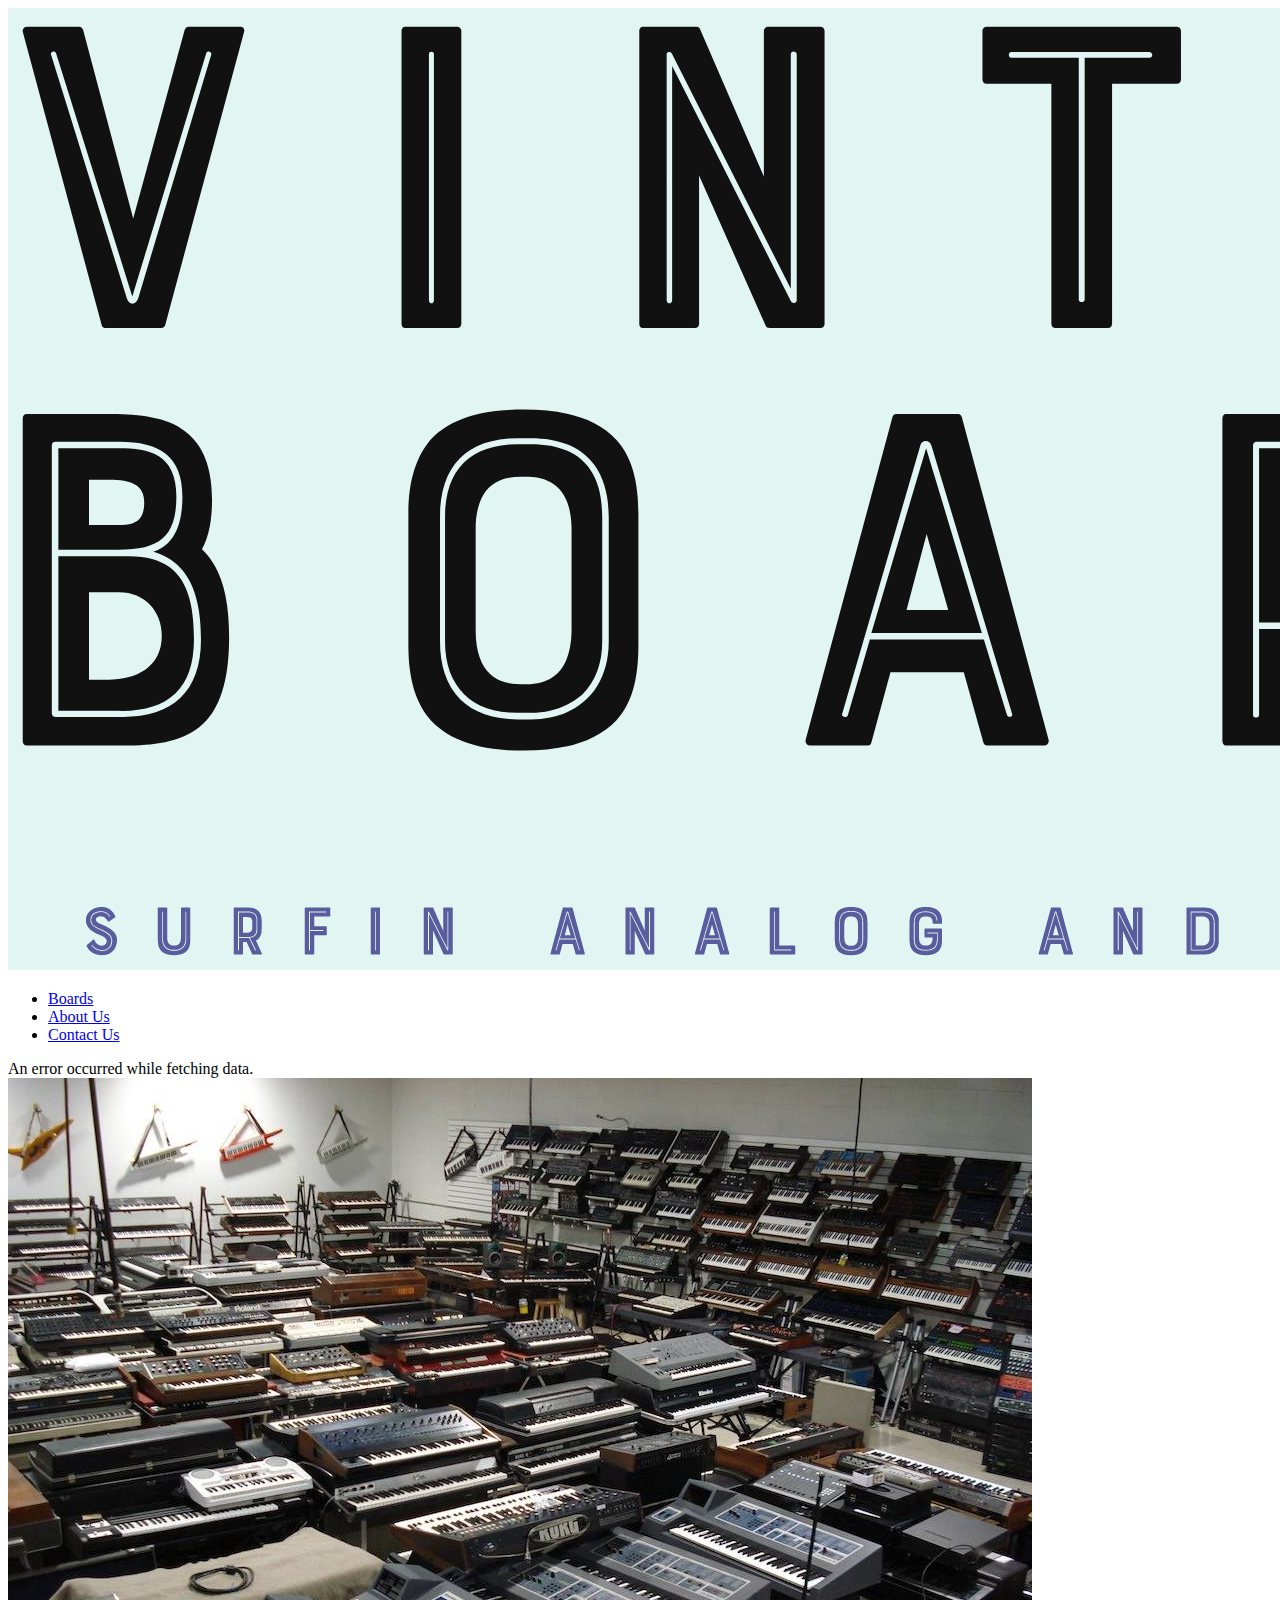
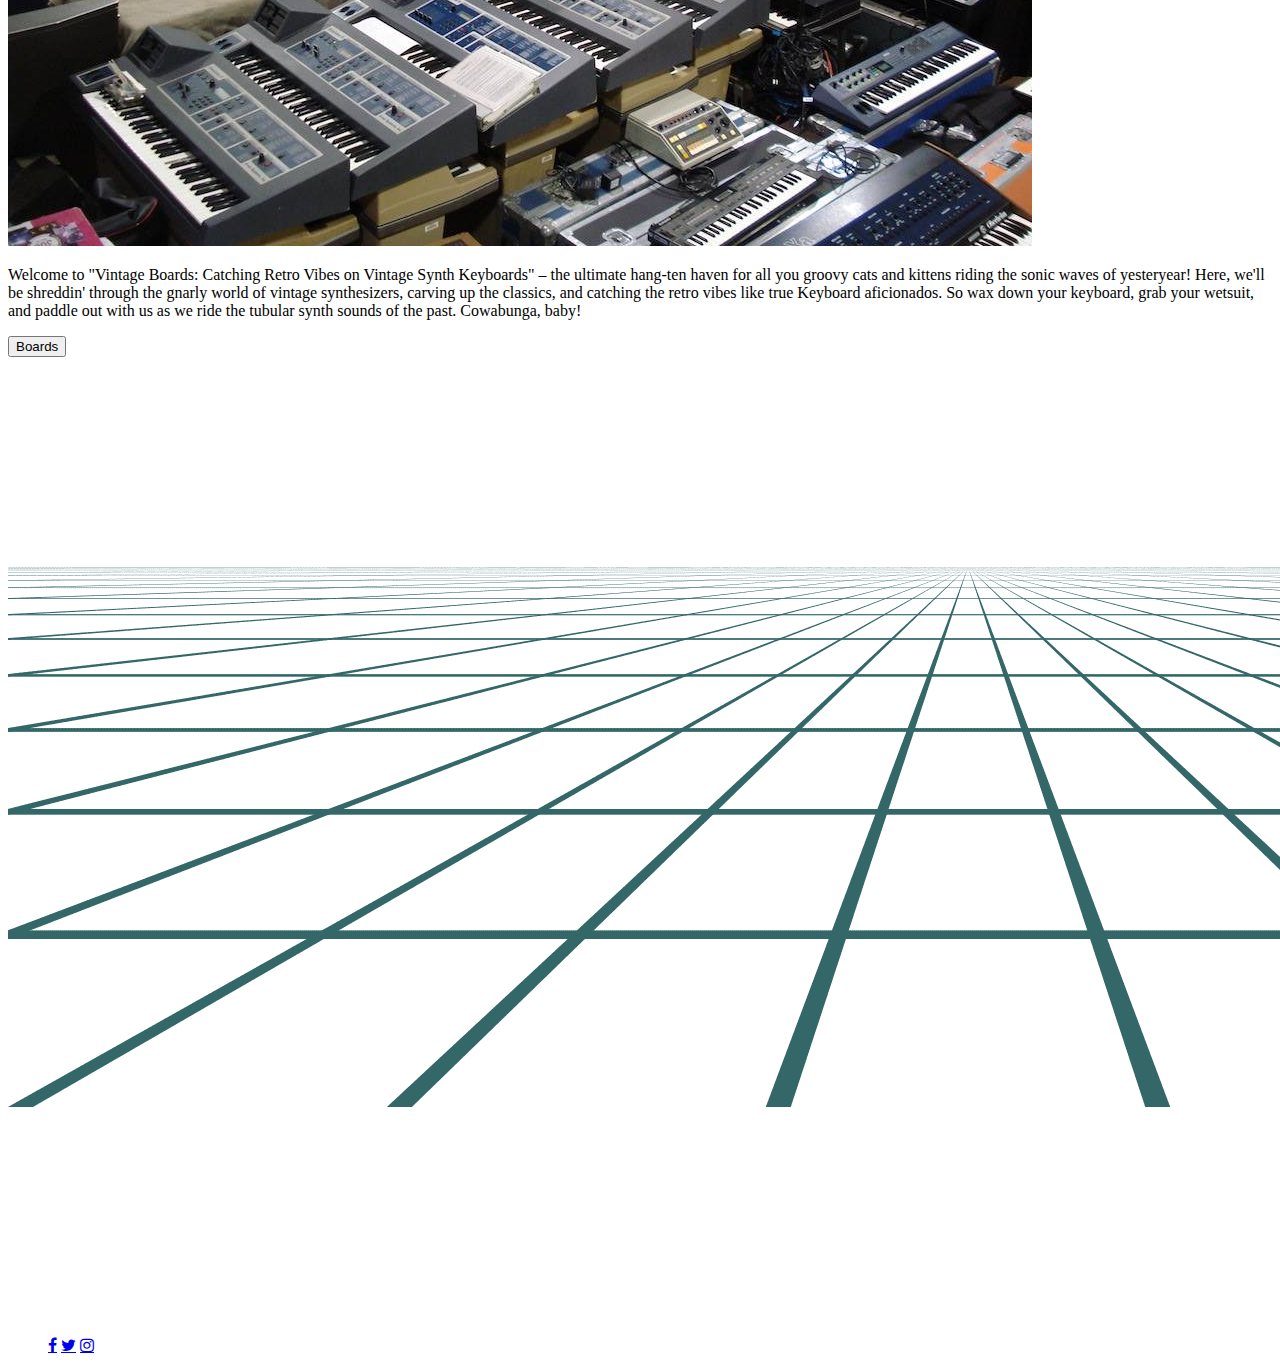
==== index.html @ bce7f743 "19 sept" ====
<!DOCTYPE html>
<html lang="en">
  <head>
    <meta charset="UTF-8" />
    <meta http-equiv="X-UA-Compatible" content="IE=edge" />
    <meta name="viewport" content="width=device-width, initial-scale=1.0" />
    <meta name="discription" content="Vintage Boards" />
    <title>Home Page</title>
    <link rel="stylesheet" href="styles/styles.css" />
    <link
      rel="stylesheet"
      href="https://cdnjs.cloudflare.com/ajax/libs/font-awesome/4.7.0/css/font-awesome.min.css"
    />
    <link rel="preconnect" href="https://fonts.googleapis.com" />
    <link rel="preconnect" href="https://fonts.gstatic.com" crossorigin />
    <link
      href="https://fonts.googleapis.com/css2?family=Inter:wght@100;200;300;400;500;600;700;800;900&display=swap"
      rel="stylesheet"
    />
  </head>
  <body>
    <header>
      <div class="container">
        <div class="subcontainer">
          <nav class="navbar">
            <a href="index.html">
              <img class="logo" src="Pictures/Color logo edit.png" alt="logo"
            /></a>
            <ul class="nav-menu">
              <li class="nav-item">
                <a href="boards.html" class="nav-link">Boards</a>
              </li>
              <li class="nav-item">
                <a href="about.html" class="nav-link">About Us</a>
              </li>
              <li class="nav-item">
                <a href="contact.html" class="nav-link">Contact Us</a>
              </li>
            </ul>
            <div class="hamburger">
              <span class="bar"></span>
              <span class="bar"></span>
              <span class="bar"></span>
            </div>
          </nav>
        </div>
      </div>
    </header>
    <main>
      <div class="caruposition">
        <div class="carousel-item">
          <div class="btn-wrapper">
            <button>
              <svg
                xmlns="http://www.w3.org/2000/svg"
                class="icon icon-tabler icon-tabler-arrow-badge-left"
                width="24"
                height="24"
                viewBox="0 0 24 24"
                stroke-width="2"
                stroke="currentColor"
                fill="none"
                stroke-linecap="round"
                stroke-linejoin="round"
              >
                <path stroke="none" d="M0 0h24v24H0z" fill="none"></path>
                <path d="M11 17h6l-4 -5l4 -5h-6l-4 5z"></path>
              </svg>
            </button>
            <button>
              <svg
                xmlns="http://www.w3.org/2000/svg"
                class="icon icon-tabler icon-tabler-arrow-badge-right"
                width="24"
                height="24"
                viewBox="0 0 24 24"
                stroke-width="2"
                stroke="currentColor"
                fill="none"
                stroke-linecap="round"
                stroke-linejoin="round"
              >
                <path stroke="none" d="M0 0h24v24H0z" fill="none"></path>
                <path d="M13 7h-6l4 5l-4 5h6l4 -5z"></path>
              </svg>
            </button>
          </div>
        </div>
      </div>

      <div class="Billboardcontent">
        <div class="">
          <img
            class="billboardpicture"
            src="Pictures/16665087_10211668745895738_8720399603055044534_o.jpg"
            alt="Farfisa"
          />
        </div>
        <div>
          <p class="welcome">
            Welcome to "Vintage Boards: Catching Retro Vibes on Vintage Synth
            Keyboards" – the ultimate hang-ten haven for all you groovy cats and
            kittens riding the sonic waves of yesteryear! Here, we'll be
            shreddin' through the gnarly world of vintage synthesizers, carving
            up the classics, and catching the retro vibes like true Keyboard
            aficionados. So wax down your keyboard, grab your wetsuit, and
            paddle out with us as we ride the tubular synth sounds of the past.
            Cowabunga, baby!
          </p>
        </div>
        <div class="Billboardbutton">
          <button href="boards.html" class="boardbutton">Boards</button>
        </div>
      </div>
    </main>
    <footer>
      <div class="footer">
        <div class="subfooter">
          <nav class="someicons">
            <a href="index.html">
              <img class="minilogo" src="Pictures/pngwing.com.png " alt="logo"
            /></a>
            <ul class="footer_icons">
              <a
                href="https://web.facebook.com/?_rdc=1&_rdr"
                class="fa fa-facebook"
              ></a>
              <a href="https://twitter.com" class="fa fa-twitter"></a>
              <a href="https://www.instagram.com/" class="fa fa-instagram"></a>
            </ul>
          </nav>
        </div>
      </div>
    </footer>
    <script src="scripts/hamburger.js"></script>
    <script src="scripts/functions.js"></script>
  </body>
</html>
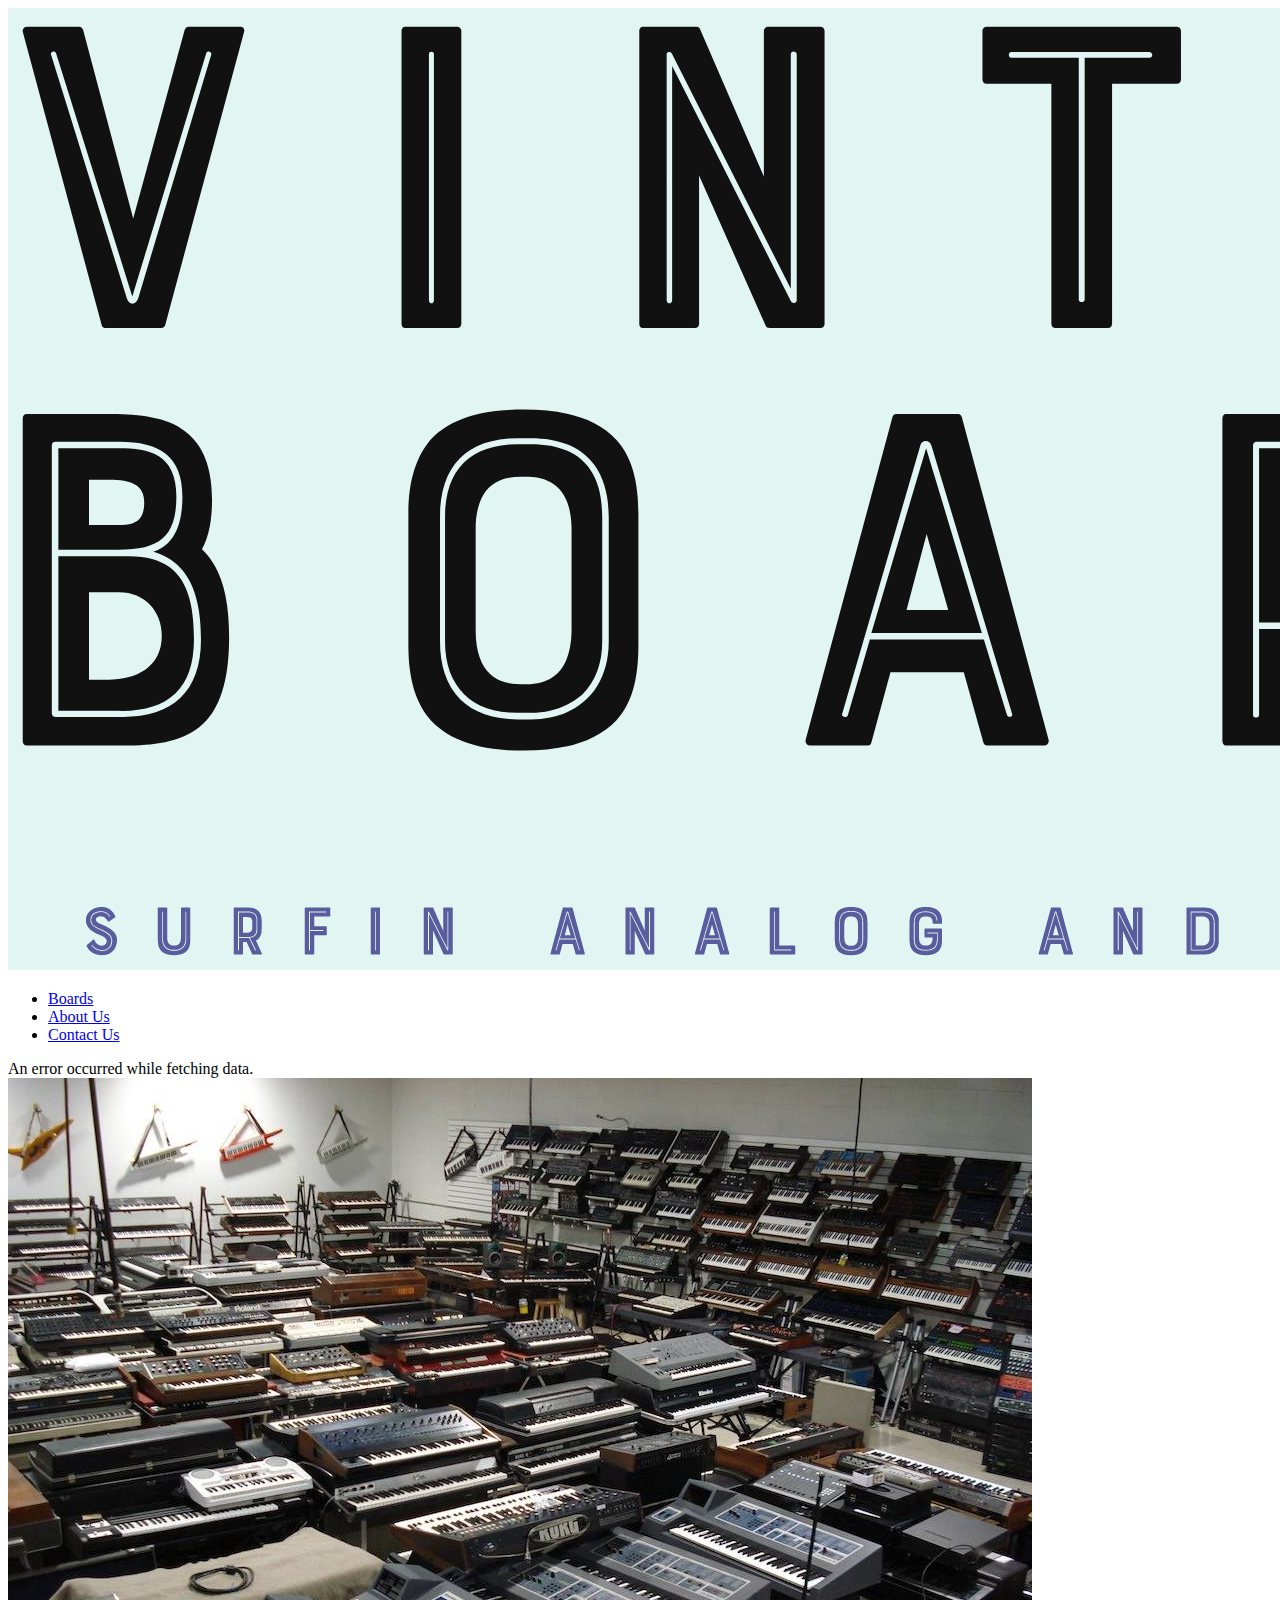
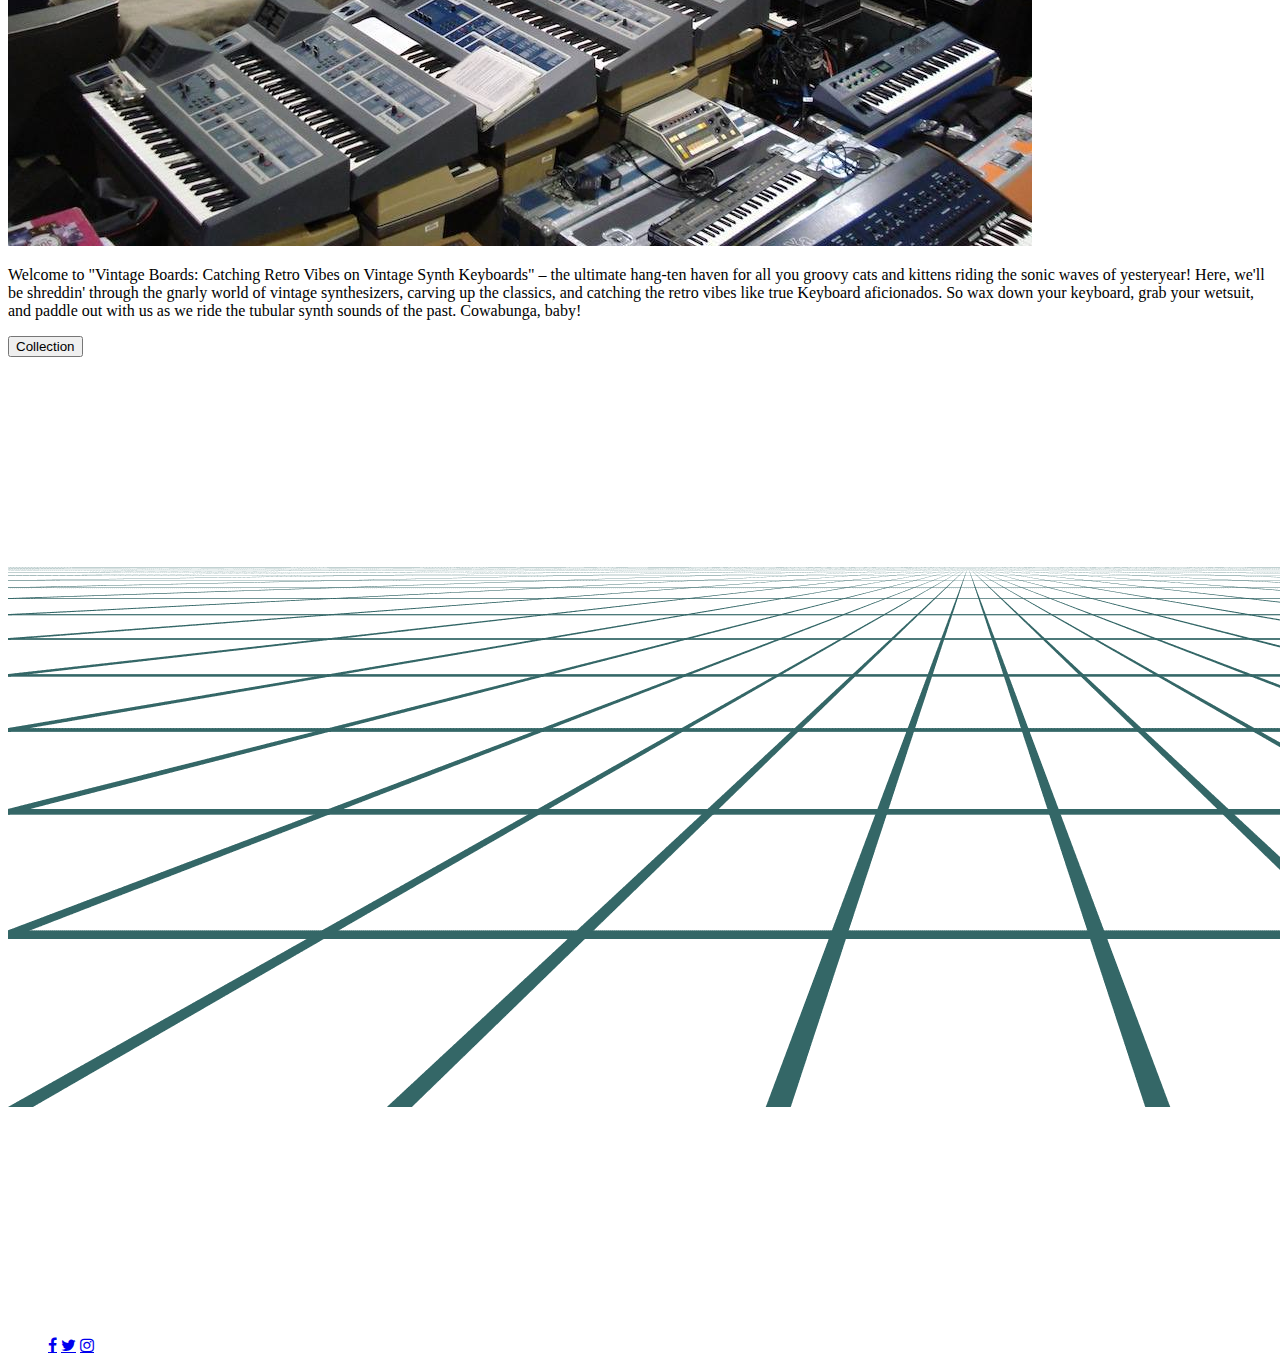
==== commit 7725f888: "20 sept" ====
--- a/index.html
+++ b/index.html
@@ -19,6 +19,7 @@
     />
   </head>
   <body>
+    <div class="overlay"></div>
     <header>
       <div class="container">
         <div class="subcontainer">
@@ -50,7 +51,7 @@
       <div class="caruposition">
         <div class="carousel-item">
           <div class="btn-wrapper">
-            <button>
+            <button id="left-btn" >
               <svg
                 xmlns="http://www.w3.org/2000/svg"
                 class="icon icon-tabler icon-tabler-arrow-badge-left"
@@ -67,7 +68,7 @@
                 <path d="M11 17h6l-4 -5l4 -5h-6l-4 5z"></path>
               </svg>
             </button>
-            <button>
+            <button id="right-btn">
               <svg
                 xmlns="http://www.w3.org/2000/svg"
                 class="icon icon-tabler icon-tabler-arrow-badge-right"
@@ -109,7 +110,7 @@
           </p>
         </div>
         <div class="Billboardbutton">
-          <button href="boards.html" class="boardbutton">Boards</button>
+          <button href="boards.html" class="boardbutton">Collection</button>
         </div>
       </div>
     </main>
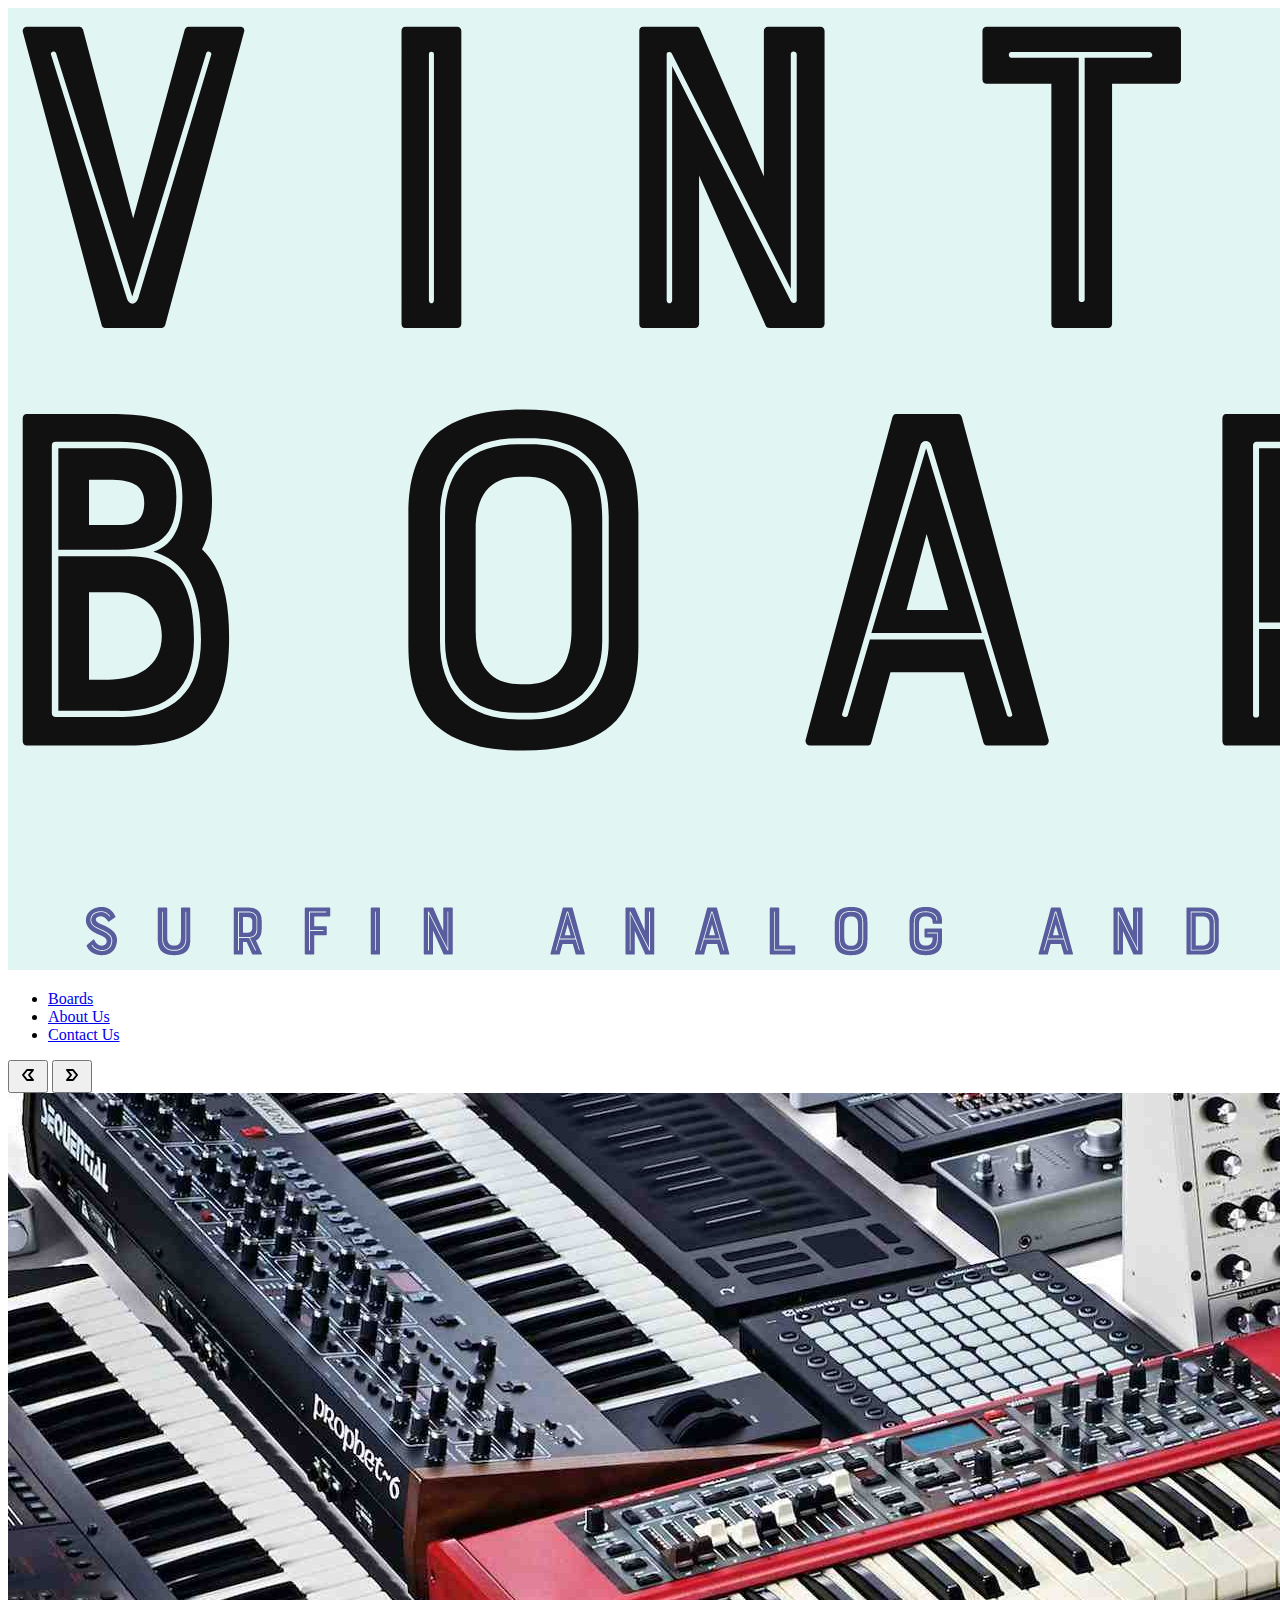
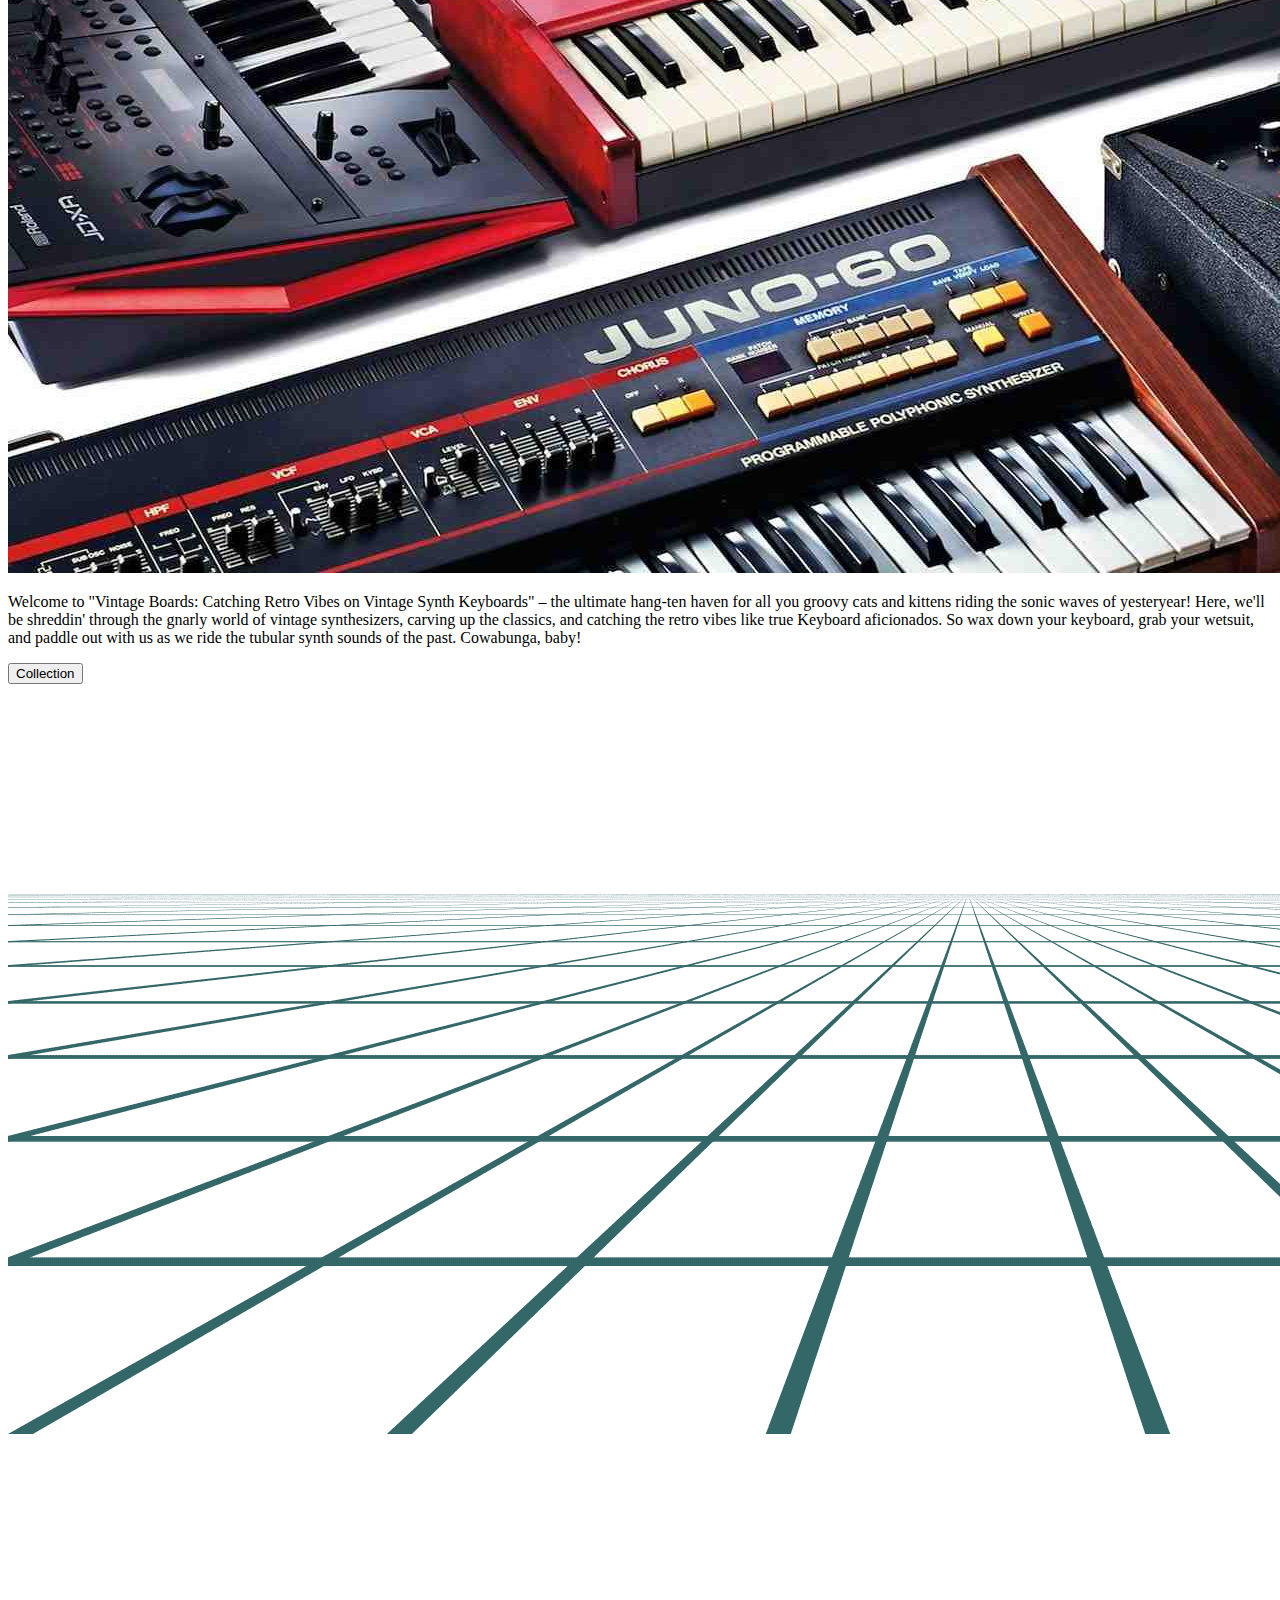
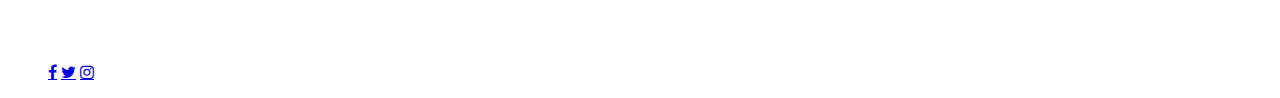
==== commit ab4beb98: "26 sept" ====
--- a/index.html
+++ b/index.html
@@ -7,16 +7,11 @@
     <meta name="discription" content="Vintage Boards" />
     <title>Home Page</title>
     <link rel="stylesheet" href="styles/styles.css" />
-    <link
-      rel="stylesheet"
-      href="https://cdnjs.cloudflare.com/ajax/libs/font-awesome/4.7.0/css/font-awesome.min.css"
-    />
+    <link rel="stylesheet" href="https://cdnjs.cloudflare.com/ajax/libs/font-awesome/4.7.0/css/font-awesome.min.css"/>
     <link rel="preconnect" href="https://fonts.googleapis.com" />
     <link rel="preconnect" href="https://fonts.gstatic.com" crossorigin />
-    <link
-      href="https://fonts.googleapis.com/css2?family=Inter:wght@100;200;300;400;500;600;700;800;900&display=swap"
-      rel="stylesheet"
-    />
+    <link href="https://fonts.googleapis.com/css2?family=Inter:wght@100;200;300;400;500;600;700;800;900&display=swap" rel="stylesheet"/>
+    <script src="./scripts/index.js" type="module"></script>
   </head>
   <body>
     <div class="overlay"></div>
@@ -48,56 +43,60 @@
       </div>
     </header>
     <main>
-      <div class="caruposition">
-        <div class="carousel-item">
-          <div class="btn-wrapper">
-            <button id="left-btn" >
-              <svg
-                xmlns="http://www.w3.org/2000/svg"
-                class="icon icon-tabler icon-tabler-arrow-badge-left"
-                width="24"
-                height="24"
-                viewBox="0 0 24 24"
-                stroke-width="2"
-                stroke="currentColor"
-                fill="none"
-                stroke-linecap="round"
-                stroke-linejoin="round"
-              >
-                <path stroke="none" d="M0 0h24v24H0z" fill="none"></path>
-                <path d="M11 17h6l-4 -5l4 -5h-6l-4 5z"></path>
-              </svg>
-            </button>
-            <button id="right-btn">
-              <svg
-                xmlns="http://www.w3.org/2000/svg"
-                class="icon icon-tabler icon-tabler-arrow-badge-right"
-                width="24"
-                height="24"
-                viewBox="0 0 24 24"
-                stroke-width="2"
-                stroke="currentColor"
-                fill="none"
-                stroke-linecap="round"
-                stroke-linejoin="round"
-              >
-                <path stroke="none" d="M0 0h24v24H0z" fill="none"></path>
-                <path d="M13 7h-6l4 5l-4 5h6l4 -5z"></path>
-              </svg>
-            </button>
-          </div>
+      <div class="wrapper">
+    
+        <div class="carousel">
+            <div class="loader"></div>
+            <div class="btn-wrapper">
+                <button id="left-btn" >
+                  <svg
+                    xmlns="http://www.w3.org/2000/svg"
+                    class="icon icon-tabler icon-tabler-arrow-badge-left"
+                    width="24"
+                    height="24"
+                    viewBox="0 0 24 24"
+                    stroke-width="2"
+                    stroke="currentColor"
+                    fill="none"
+                    stroke-linecap="round"
+                    stroke-linejoin="round"
+                  >
+                    <path stroke="none" d="M0 0h24v24H0z" fill="none"></path>
+                    <path d="M11 17h6l-4 -5l4 -5h-6l-4 5z"></path>
+                  </svg>
+                </button>
+                <button id="right-btn">
+                  <svg
+                    xmlns="http://www.w3.org/2000/svg"
+                    class="icon icon-tabler icon-tabler-arrow-badge-right"
+                    width="24"
+                    height="24"
+                    viewBox="0 0 24 24"
+                    stroke-width="2"
+                    stroke="currentColor"
+                    fill="none"
+                    stroke-linecap="round"
+                    stroke-linejoin="round"
+                  >
+                    <path stroke="none" d="M0 0h24v24H0z" fill="none"></path>
+                    <path d="M13 7h-6l4 5l-4 5h6l4 -5z"></path>
+                  </svg>
+                </button>
+              </div>
         </div>
       </div>
+      
 
       <div class="Billboardcontent">
         <div class="">
           <img
             class="billboardpicture"
-            src="Pictures/16665087_10211668745895738_8720399603055044534_o.jpg"
+            src="Pictures/p06l219g.jpg"
             alt="Farfisa"
           />
         </div>
-        <div>
+        <div class="welcomenote">
+
           <p class="welcome">
             Welcome to "Vintage Boards: Catching Retro Vibes on Vintage Synth
             Keyboards" – the ultimate hang-ten haven for all you groovy cats and
@@ -107,11 +106,11 @@
             aficionados. So wax down your keyboard, grab your wetsuit, and
             paddle out with us as we ride the tubular synth sounds of the past.
             Cowabunga, baby!
+            
           </p>
-        </div>
-        <div class="Billboardbutton">
-          <button href="boards.html" class="boardbutton">Collection</button>
-        </div>
+          <a href=""><button a href="boards.html" class="boardbutton">Collection</button></a>
+         </div>
+        
       </div>
     </main>
     <footer>
@@ -133,7 +132,6 @@
         </div>
       </div>
     </footer>
-    <script src="scripts/hamburger.js"></script>
-    <script src="scripts/functions.js"></script>
+
   </body>
-</html>
+</html>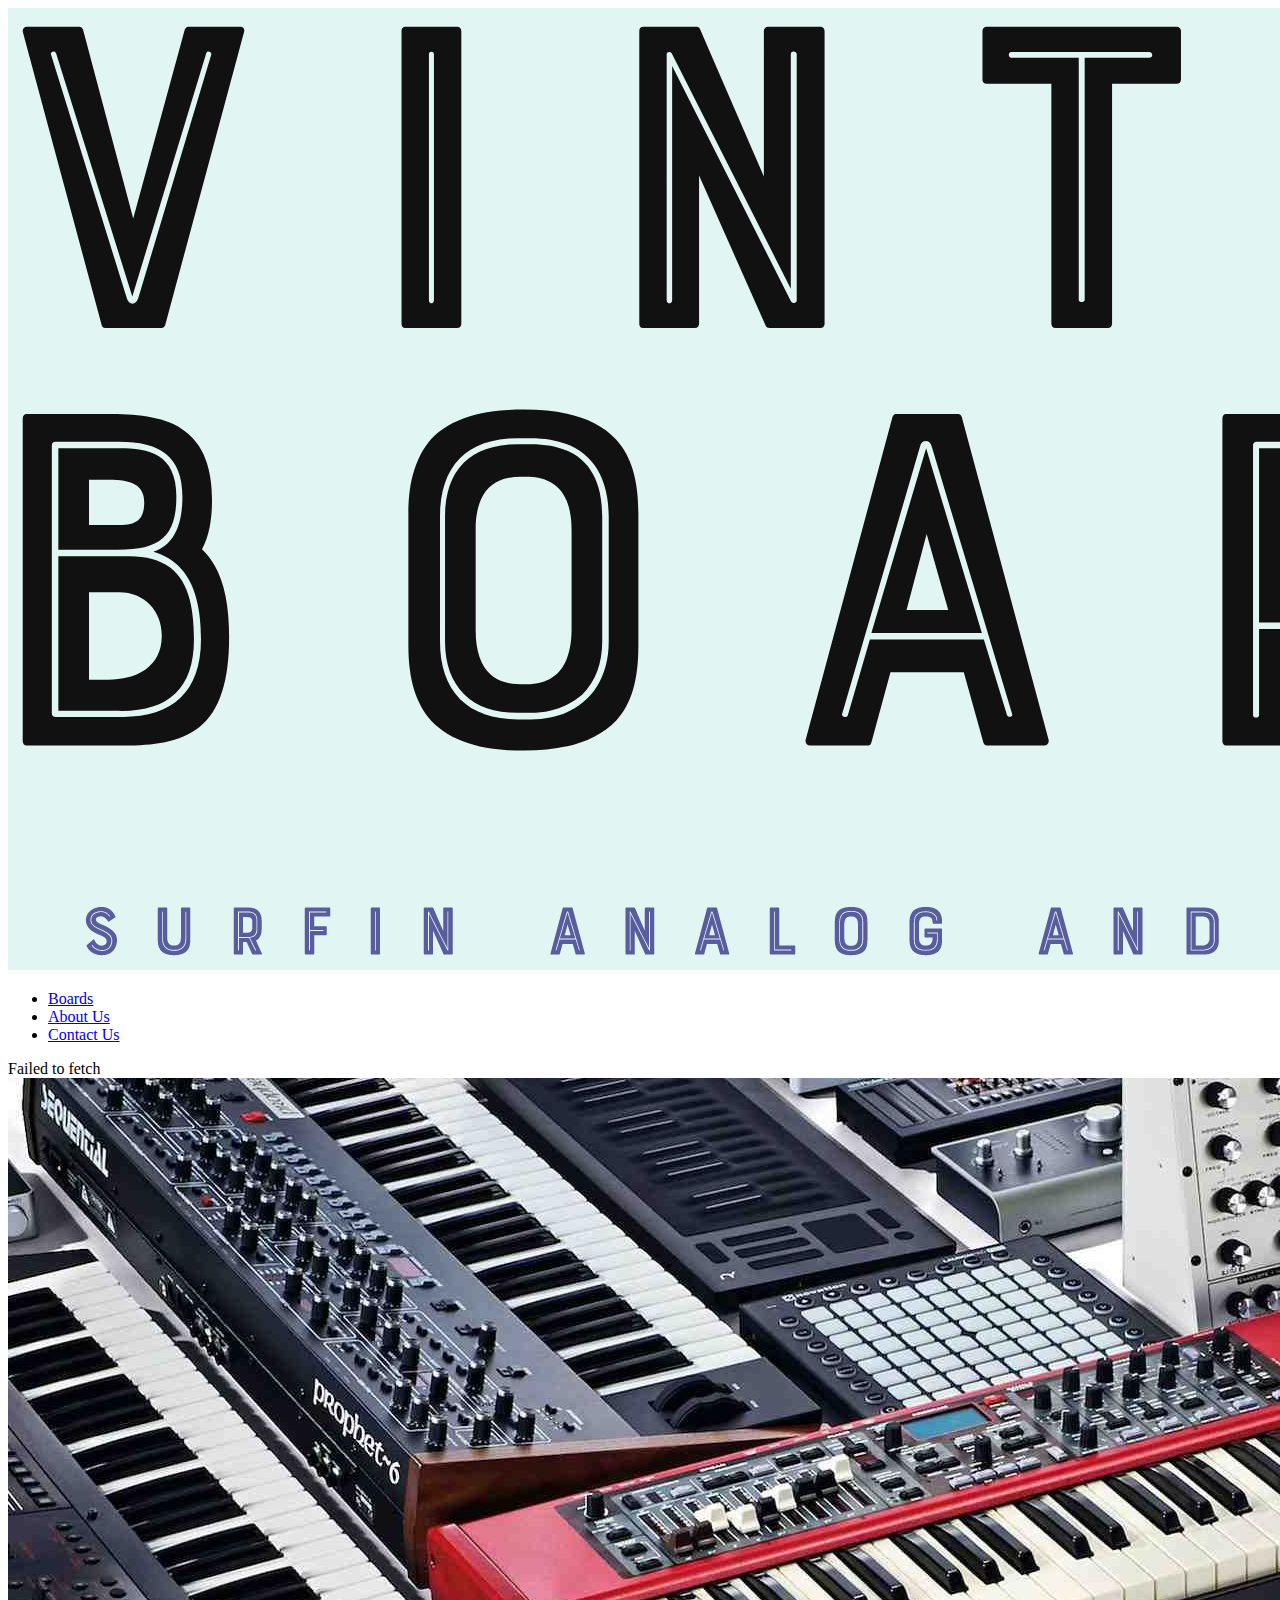
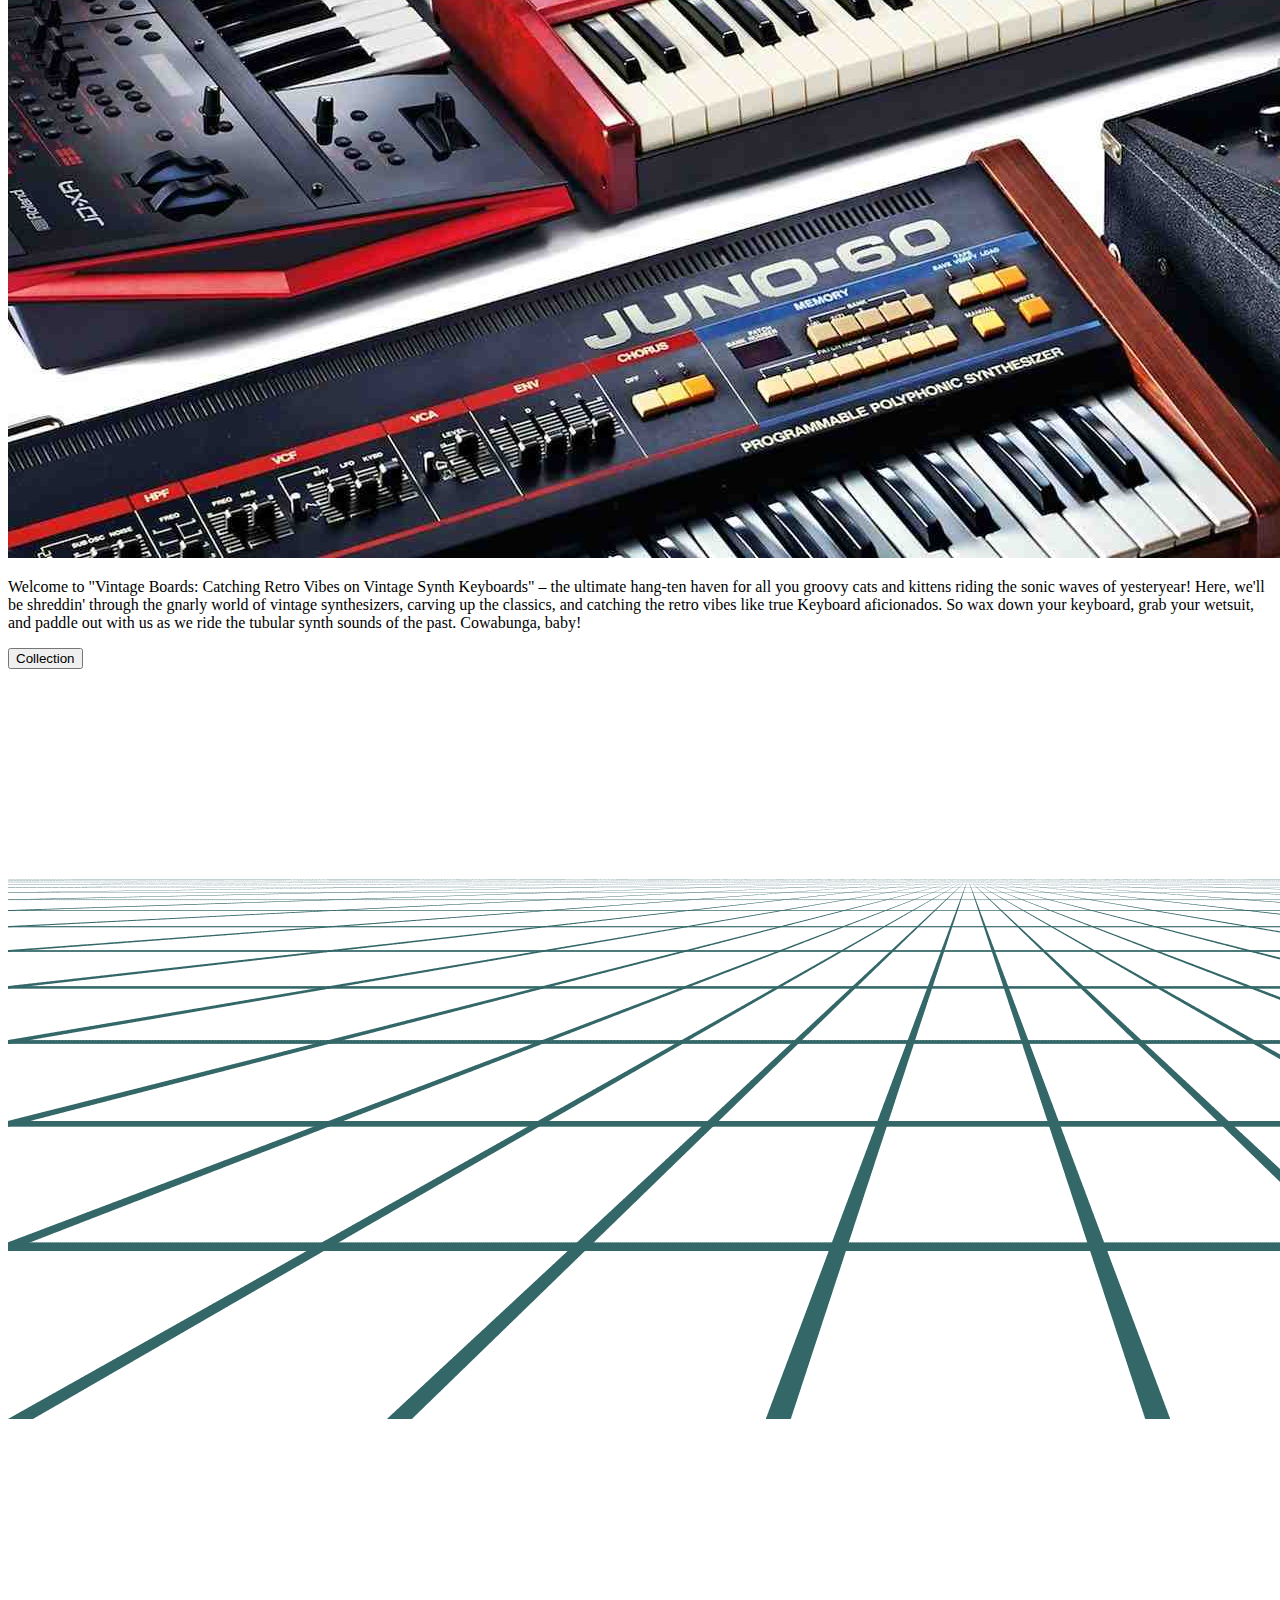
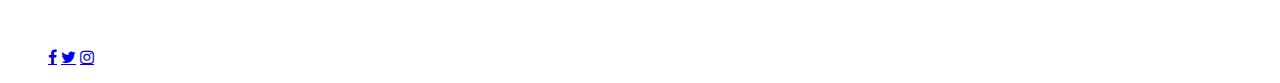
==== commit 82cc3d91: "Tues 7 nov" ====
--- a/index.html
+++ b/index.html
@@ -23,6 +23,7 @@
               <img class="logo" src="Pictures/Color logo edit.png" alt="logo"
             /></a>
             <ul class="nav-menu">
+           
               <li class="nav-item">
                 <a href="boards.html" class="nav-link">Boards</a>
               </li>
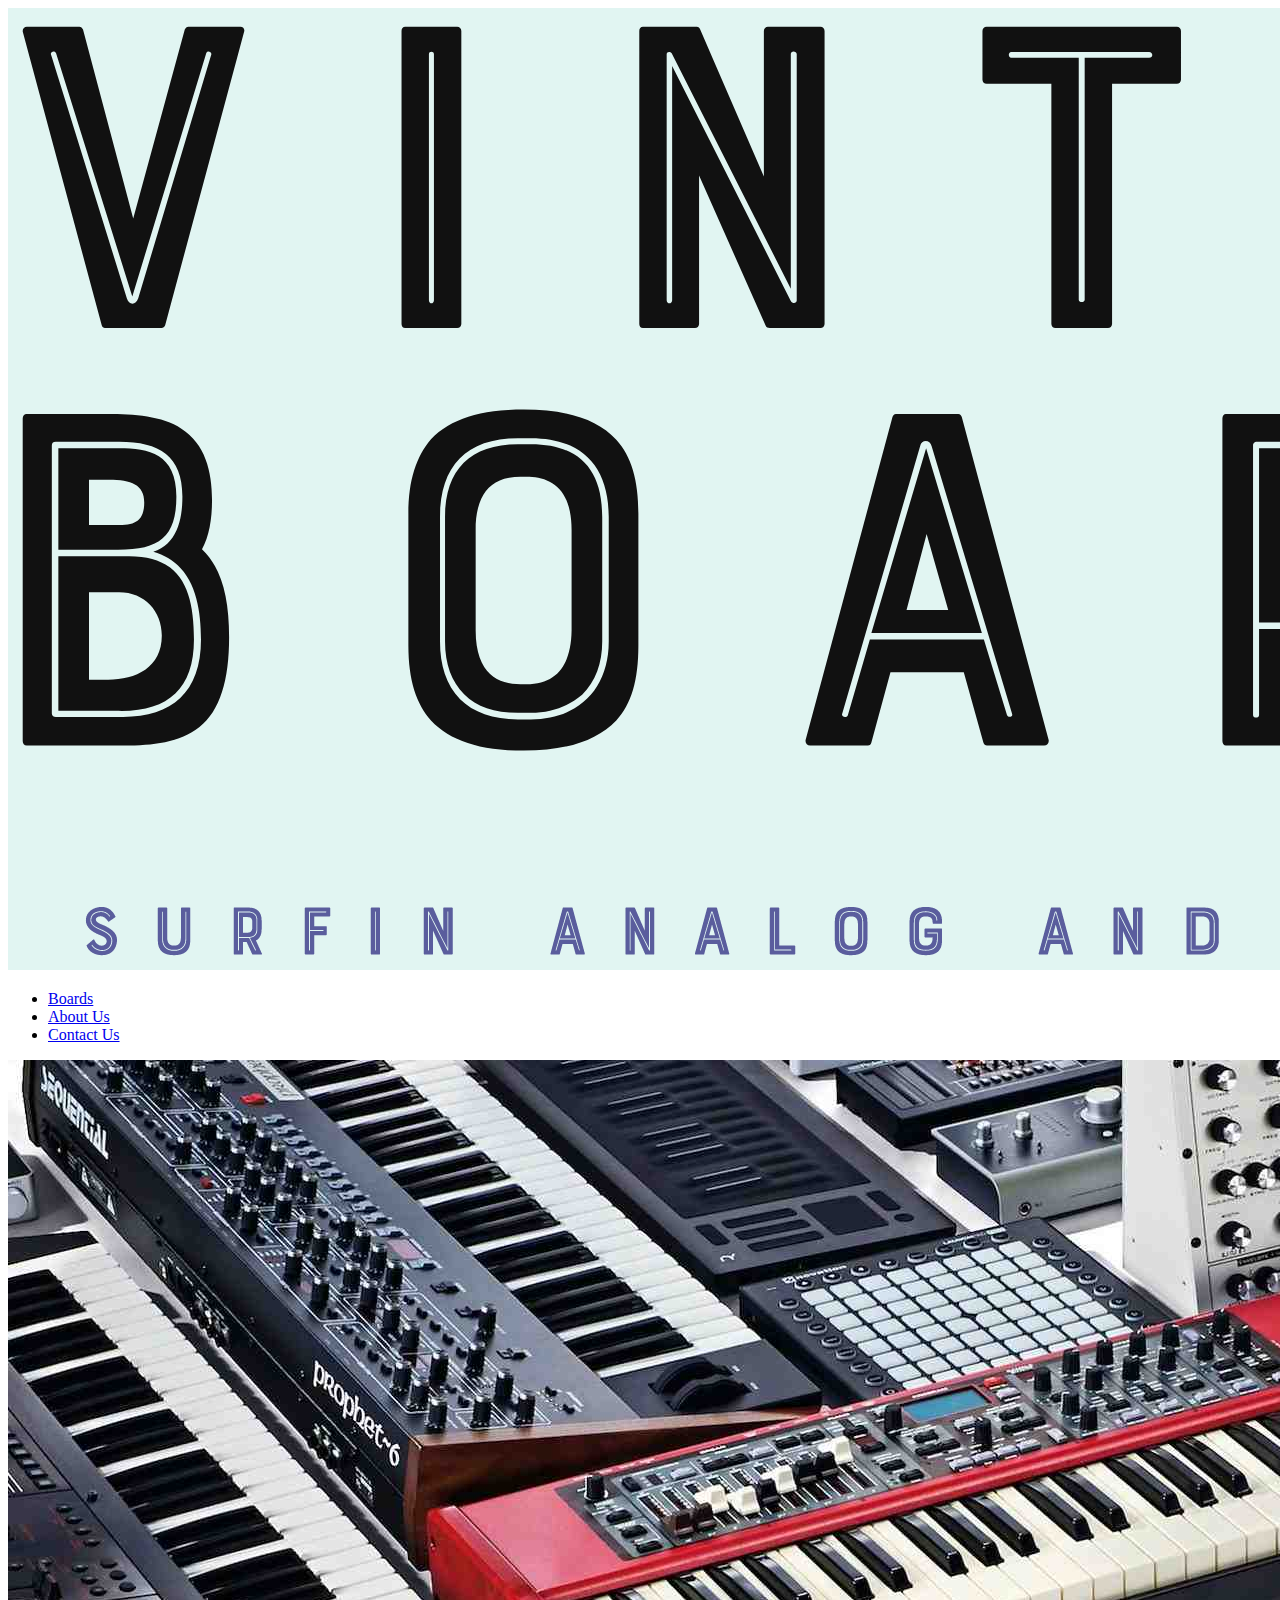
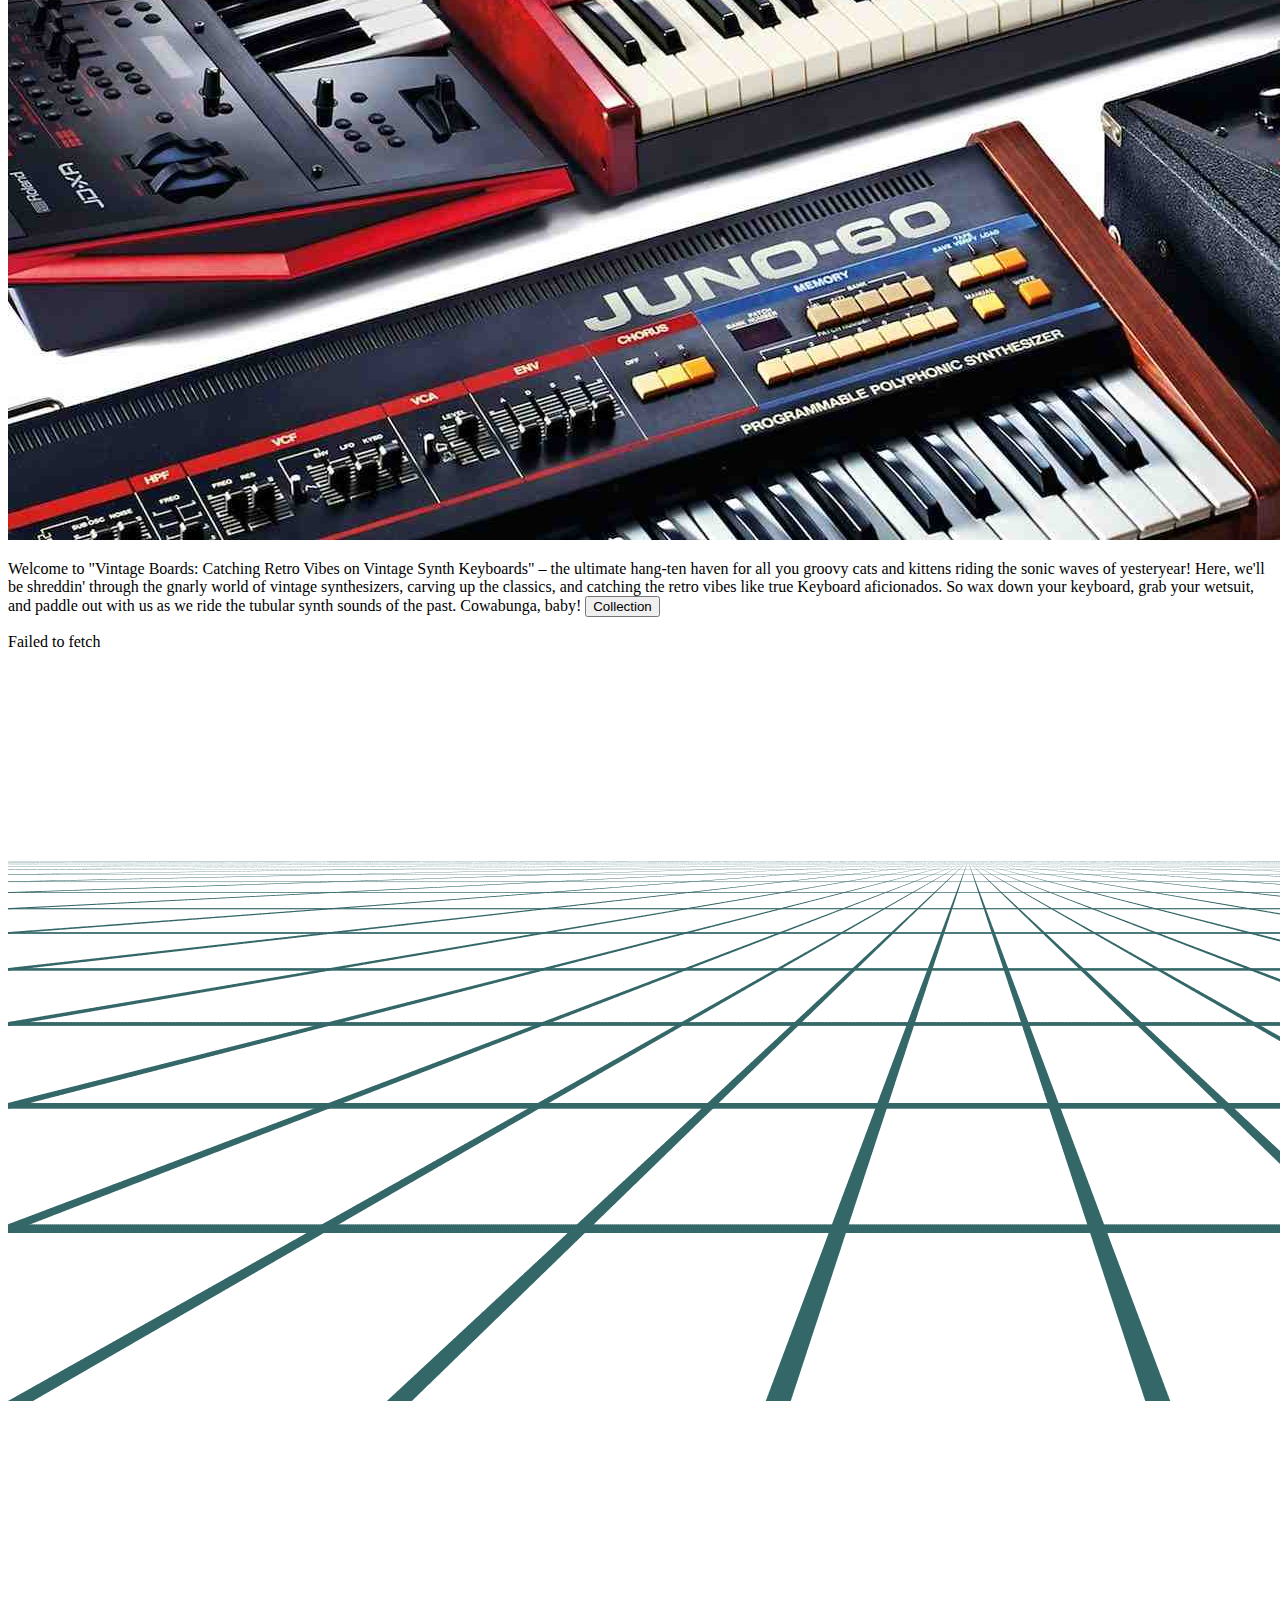
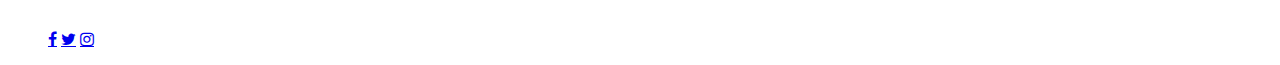
==== commit e4cb9284: "28.nov" ====
--- a/index.html
+++ b/index.html
@@ -7,10 +7,16 @@
     <meta name="discription" content="Vintage Boards" />
     <title>Home Page</title>
     <link rel="stylesheet" href="styles/styles.css" />
-    <link rel="stylesheet" href="https://cdnjs.cloudflare.com/ajax/libs/font-awesome/4.7.0/css/font-awesome.min.css"/>
+    <link
+      rel="stylesheet"
+      href="https://cdnjs.cloudflare.com/ajax/libs/font-awesome/4.7.0/css/font-awesome.min.css"
+    />
     <link rel="preconnect" href="https://fonts.googleapis.com" />
     <link rel="preconnect" href="https://fonts.gstatic.com" crossorigin />
-    <link href="https://fonts.googleapis.com/css2?family=Inter:wght@100;200;300;400;500;600;700;800;900&display=swap" rel="stylesheet"/>
+    <link
+      href="https://fonts.googleapis.com/css2?family=Inter:wght@100;200;300;400;500;600;700;800;900&display=swap"
+      rel="stylesheet"
+    />
     <script src="./scripts/index.js" type="module"></script>
   </head>
   <body>
@@ -23,7 +29,6 @@
               <img class="logo" src="Pictures/Color logo edit.png" alt="logo"
             /></a>
             <ul class="nav-menu">
-           
               <li class="nav-item">
                 <a href="boards.html" class="nav-link">Boards</a>
               </li>
@@ -44,50 +49,6 @@
       </div>
     </header>
     <main>
-      <div class="wrapper">
-    
-        <div class="carousel">
-            <div class="loader"></div>
-            <div class="btn-wrapper">
-                <button id="left-btn" >
-                  <svg
-                    xmlns="http://www.w3.org/2000/svg"
-                    class="icon icon-tabler icon-tabler-arrow-badge-left"
-                    width="24"
-                    height="24"
-                    viewBox="0 0 24 24"
-                    stroke-width="2"
-                    stroke="currentColor"
-                    fill="none"
-                    stroke-linecap="round"
-                    stroke-linejoin="round"
-                  >
-                    <path stroke="none" d="M0 0h24v24H0z" fill="none"></path>
-                    <path d="M11 17h6l-4 -5l4 -5h-6l-4 5z"></path>
-                  </svg>
-                </button>
-                <button id="right-btn">
-                  <svg
-                    xmlns="http://www.w3.org/2000/svg"
-                    class="icon icon-tabler icon-tabler-arrow-badge-right"
-                    width="24"
-                    height="24"
-                    viewBox="0 0 24 24"
-                    stroke-width="2"
-                    stroke="currentColor"
-                    fill="none"
-                    stroke-linecap="round"
-                    stroke-linejoin="round"
-                  >
-                    <path stroke="none" d="M0 0h24v24H0z" fill="none"></path>
-                    <path d="M13 7h-6l4 5l-4 5h6l4 -5z"></path>
-                  </svg>
-                </button>
-              </div>
-        </div>
-      </div>
-      
-
       <div class="Billboardcontent">
         <div class="">
           <img
@@ -97,7 +58,6 @@
           />
         </div>
         <div class="welcomenote">
-
           <p class="welcome">
             Welcome to "Vintage Boards: Catching Retro Vibes on Vintage Synth
             Keyboards" – the ultimate hang-ten haven for all you groovy cats and
@@ -107,11 +67,52 @@
             aficionados. So wax down your keyboard, grab your wetsuit, and
             paddle out with us as we ride the tubular synth sounds of the past.
             Cowabunga, baby!
-            
+            <a href="boards.html"
+              ><button class="boardbutton">Collection</button></a
+            >
           </p>
-          <a href=""><button a href="boards.html" class="boardbutton">Collection</button></a>
-         </div>
-        
+        </div>
+      </div>
+      <div class="wrapper">
+        <div class="carousel">
+          <div class="loader"></div>
+          <div class="btn-wrapper">
+            <button id="left-btn">
+              <svg
+                xmlns="http://www.w3.org/2000/svg"
+                class="icon icon-tabler icon-tabler-arrow-badge-left"
+                width="24"
+                height="24"
+                viewBox="0 0 24 24"
+                stroke-width="2"
+                stroke="currentColor"
+                fill="none"
+                stroke-linecap="round"
+                stroke-linejoin="round"
+              >
+                <path stroke="none" d="M0 0h24v24H0z" fill="none"></path>
+                <path d="M11 17h6l-4 -5l4 -5h-6l-4 5z"></path>
+              </svg>
+            </button>
+            <button id="right-btn">
+              <svg
+                xmlns="http://www.w3.org/2000/svg"
+                class="icon icon-tabler icon-tabler-arrow-badge-right"
+                width="24"
+                height="24"
+                viewBox="0 0 24 24"
+                stroke-width="2"
+                stroke="currentColor"
+                fill="none"
+                stroke-linecap="round"
+                stroke-linejoin="round"
+              >
+                <path stroke="none" d="M0 0h24v24H0z" fill="none"></path>
+                <path d="M13 7h-6l4 5l-4 5h6l4 -5z"></path>
+              </svg>
+            </button>
+          </div>
+        </div>
       </div>
     </main>
     <footer>
@@ -133,6 +134,5 @@
         </div>
       </div>
     </footer>
-
   </body>
-</html>+</html>
